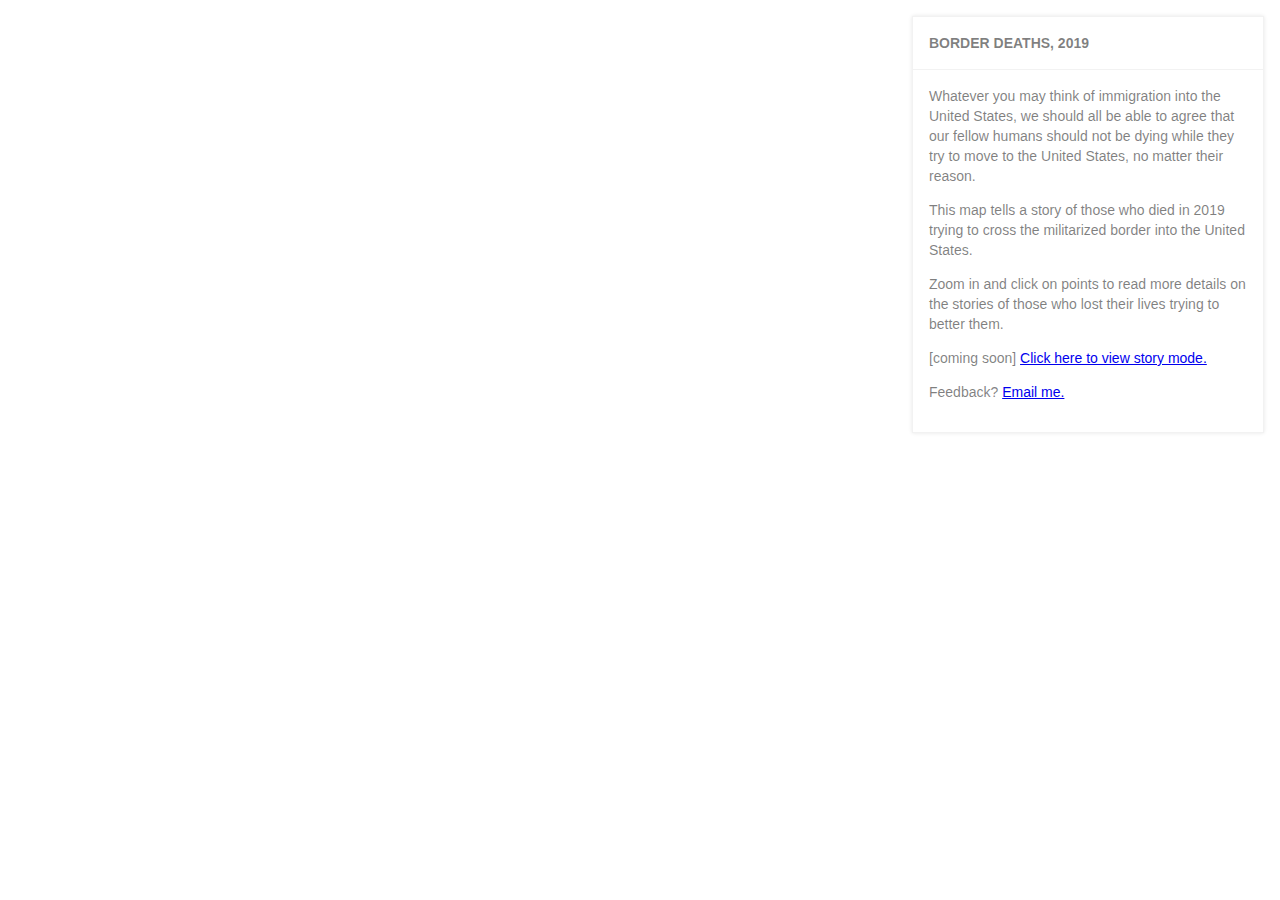
==== index.html @ 8d44b74b "many updates" ====
<!DOCTYPE html>
<html>
<head>
<meta charset="utf-8" />
<title>US / Mexico Border Deaths, 2019</title>
<meta name="viewport" content="initial-scale=1,maximum-scale=1,user-scalable=no" />
<script src="https://api.tiles.mapbox.com/mapbox-gl-js/v1.6.1/mapbox-gl.js"></script>
<link href="https://api.tiles.mapbox.com/mapbox-gl-js/v1.6.1/mapbox-gl.css" rel="stylesheet" />
<style>
	body { margin: 0; padding: 0; }
    #map { position: absolute; top: 0; bottom: 0; width: 100%; };
    .mapboxgl-popup {
      max-width: 450px;
      font: 12px/20px 'Helvetica Neue', Arial, Helvetica, sans-serif;
    }
    li {
      padding: 3px 0;
    }
    #legend {
      font: 14px/20px 'Helvetica Neue', Arial, Helvetica, sans-serif;
      background: rgba(255,255,255,.5);
      width: 350px; 
      border: 1px solid rgba(0,0,0,0.05);
      position: absolute;
      right: 16px;
      top: 16px;
      box-shadow: 0 0 4px 0 rgba(0,0,0,0.1);
      color: rgba(0,0,0,0.5);
    }
    h4 {
      text-transform: uppercase;
      border-bottom: 1px solid rgba(0,0,0,0.05);
      margin: 0;
      padding: 16px;
    }
    ul {
      list-style-type: none;
      margin: 0;
      padding: 16px;
    }
    ul span {
      width: 10px;
      height: 10px;
      display: inline-block;
      margin-right: 8px;
      border-radius: 50%;
    }
    dd {
      margin-left: 0;
      margin-bottom: 8px;
      font-weight: bold;
    }
    dl {
      margin-bottom: 0;
    }
</style>
</head>
<body>
<div id="map"></div>
<div id='legend'>
  <h4>Border Deaths, 2019</h4>
    <ul>Whatever you may think of immigration into the United States, we should all be able to agree that our fellow humans
      should not be dying while they try to move to the United States, no matter their reason. 
      <p>
        This map tells a story of those who died in 2019 trying to cross the militarized border into the United States.
      </p>
      <p>
        Zoom in and click on points to read more details on the stories of those who lost their lives trying to better them.
      </p>
      <p>
        [coming soon] <a href="#">Click here to view story mode.</a>
      </p>
      <p>
        Feedback? <a href="mailto:sfader4@gmail.com" target="blank">Email me.</a>
      </p>
    </ul>
  </div>
<script>
	mapboxgl.accessToken = 'pk.eyJ1Ijoic2FtZiIsImEiOiJjaWZ3bGhtdjgzMnN1dWdrcnEwZTVieG91In0.DkCY-91coDahKvpH7Z26dw';
  var bounds = [
    [-128.49609375, 22.024545601240337], // Southwest coordinates
    [-84.375, 43.89789239125797] // Northeast coordinates
  ];
    var map = new mapboxgl.Map({
        container: 'map',
        style: 'mapbox://styles/samf/ck4bxhty407oi1cp500abeca6',
        center: [-108.79, 34.8],
        zoom: 4.21,
        minZoom: 4,
        hash: true,
        maxBounds: bounds
    });

  // Create a popup for use later
  var popup = new mapboxgl.Popup({
    closeButton: true,
    closeOnClick: true
  });

  // Make border sectors hoverable
  map.on('click', 'us-border-sectors-fill', function(e){
    map.getCanvas().style.cursor = 'pointer';
    var coordinates = e.lngLat.wrap();
    var sectorName = e.features[0].properties["SEC_NAME"];

    while (Math.abs(e.lngLat.lng - coordinates[0]) > 180) {
      coordinates[0] += e.lngLat.lng > coordinates[0] ? 360 : -360;
    }

    popup
      .setLngLat(coordinates)
      .setHTML("Border Sector: " + sectorName)
      .addTo(map);
    });

  // Make death points clickable
  map.on('click', 'deaths', function(e) {
    var coordinates = e.features[0].geometry.coordinates.slice();
    var dataProperties = e.features[0].properties
    var causeOfDeath = dataProperties["Cause of Death"];
    var reportedDate = dataProperties["Reported Date"];
    var informationSource = dataProperties["Information Source"];
    var urls = dataProperties["URL"];


    // Ensure that if the map is zoomed out such that multiple
    // copies of the feature are visible, the popup appears
    // over the copy being pointed to.
    while (Math.abs(e.lngLat.lng - coordinates[0]) > 180) {
      coordinates[0] += e.lngLat.lng > coordinates[0] ? 360 : -360;
    }

    popup
      .setLngLat(coordinates)
      .setHTML("Cause of Death: " + causeOfDeath + "<br>"
      + "Reported Date: " + reportedDate + "<br>"
      + "Information Source: " + informationSource + "<br>"
      + "Source URL(s): " + `<a href=${urls} target='blank'>${urls}</a>`)
      .addTo(map);
    });
 
// Change the cursor to a pointer when the mouse is over the places layer.
  map.on('mouseenter', 'places', function() {
    map.getCanvas().style.cursor = 'pointer';
  });
 
// Change it back to a pointer when it leaves.
  map.on('mouseleave', 'places', function() {
    map.getCanvas().style.cursor = '';
  });
</script>

</body>
</html>
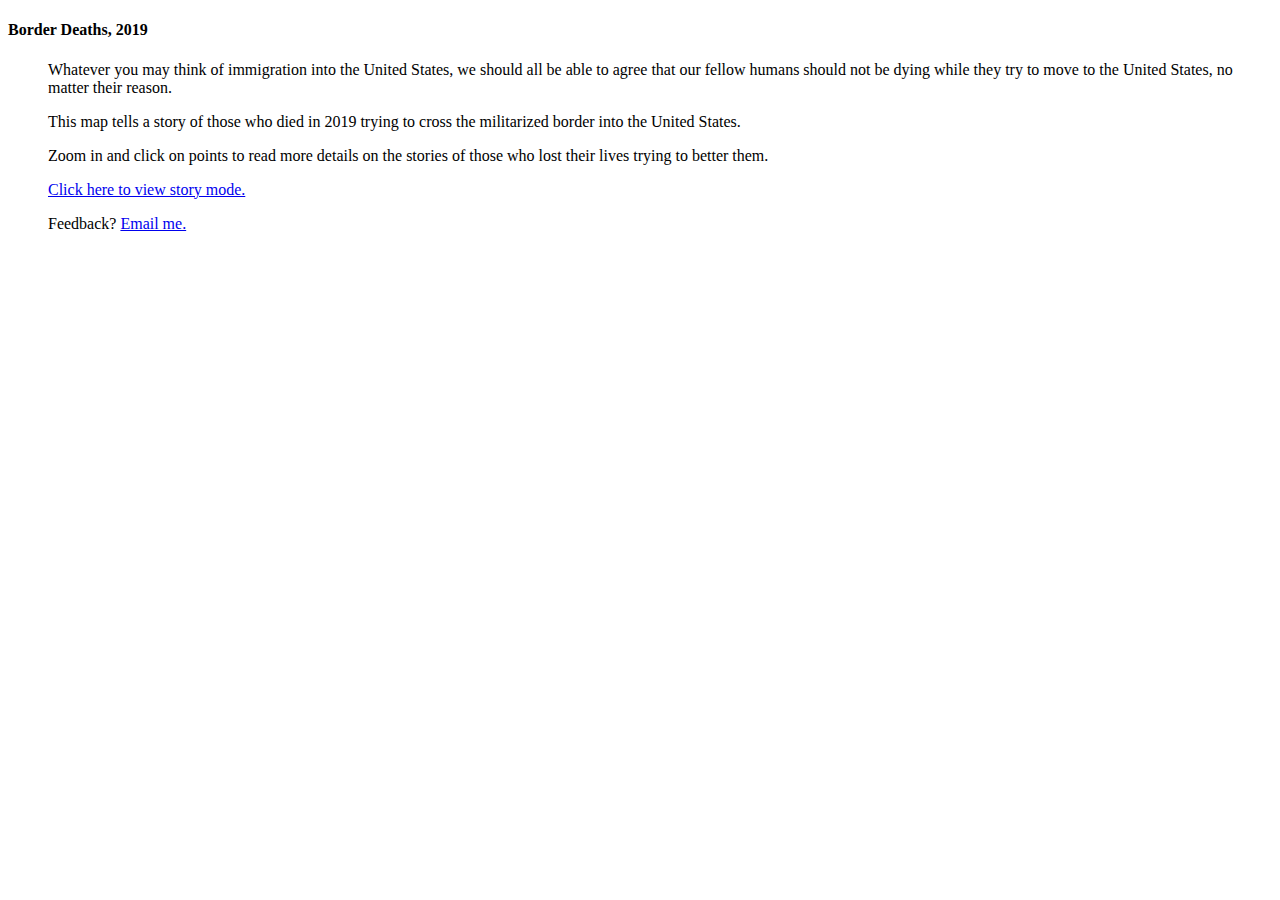
==== commit f749ae08: "move stylesheet out to separate file, add nav controls" ====
--- a/index.html
+++ b/index.html
@@ -6,56 +6,11 @@
 <meta name="viewport" content="initial-scale=1,maximum-scale=1,user-scalable=no" />
 <script src="https://api.tiles.mapbox.com/mapbox-gl-js/v1.6.1/mapbox-gl.js"></script>
 <link href="https://api.tiles.mapbox.com/mapbox-gl-js/v1.6.1/mapbox-gl.css" rel="stylesheet" />
-<style>
-	body { margin: 0; padding: 0; }
-    #map { position: absolute; top: 0; bottom: 0; width: 100%; };
-    .mapboxgl-popup {
-      max-width: 450px;
-      font: 12px/20px 'Helvetica Neue', Arial, Helvetica, sans-serif;
-    }
-    li {
-      padding: 3px 0;
-    }
-    #legend {
-      font: 14px/20px 'Helvetica Neue', Arial, Helvetica, sans-serif;
-      background: rgba(255,255,255,.5);
-      width: 350px; 
-      border: 1px solid rgba(0,0,0,0.05);
-      position: absolute;
-      right: 16px;
-      top: 16px;
-      box-shadow: 0 0 4px 0 rgba(0,0,0,0.1);
-      color: rgba(0,0,0,0.5);
-    }
-    h4 {
-      text-transform: uppercase;
-      border-bottom: 1px solid rgba(0,0,0,0.05);
-      margin: 0;
-      padding: 16px;
-    }
-    ul {
-      list-style-type: none;
-      margin: 0;
-      padding: 16px;
-    }
-    ul span {
-      width: 10px;
-      height: 10px;
-      display: inline-block;
-      margin-right: 8px;
-      border-radius: 50%;
-    }
-    dd {
-      margin-left: 0;
-      margin-bottom: 8px;
-      font-weight: bold;
-    }
-    dl {
-      margin-bottom: 0;
-    }
-</style>
+<link rel="stylesheet" type="text/css" href="style.css">
 </head>
+
 <body>
+<nav id="menu"></nav>
 <div id="map"></div>
 <div id='legend'>
   <h4>Border Deaths, 2019</h4>
@@ -68,7 +23,7 @@
         Zoom in and click on points to read more details on the stories of those who lost their lives trying to better them.
       </p>
       <p>
-        [coming soon] <a href="#">Click here to view story mode.</a>
+        <a href="/story.html">Click here to view story mode.</a>
       </p>
       <p>
         Feedback? <a href="mailto:sfader4@gmail.com" target="blank">Email me.</a>
@@ -81,16 +36,19 @@
     [-128.49609375, 22.024545601240337], // Southwest coordinates
     [-84.375, 43.89789239125797] // Northeast coordinates
   ];
-    var map = new mapboxgl.Map({
-        container: 'map',
-        style: 'mapbox://styles/samf/ck4bxhty407oi1cp500abeca6',
-        center: [-108.79, 34.8],
-        zoom: 4.21,
-        minZoom: 4,
-        hash: true,
-        maxBounds: bounds
-    });
 
+  var map = new mapboxgl.Map({
+      container: 'map',
+      style: 'mapbox://styles/samf/ck4bxhty407oi1cp500abeca6',
+      center: [-108.79, 34.8],
+      zoom: 4.21,
+      minZoom: 4,
+      hash: true,
+      maxBounds: bounds
+  });
+
+  var nav = new mapboxgl.NavigationControl();
+  map.addControl(nav, 'top-left');
   // Create a popup for use later
   var popup = new mapboxgl.Popup({
     closeButton: true,
@@ -148,6 +106,7 @@
   map.on('mouseleave', 'places', function() {
     map.getCanvas().style.cursor = '';
   });
+
 </script>
 
 </body>
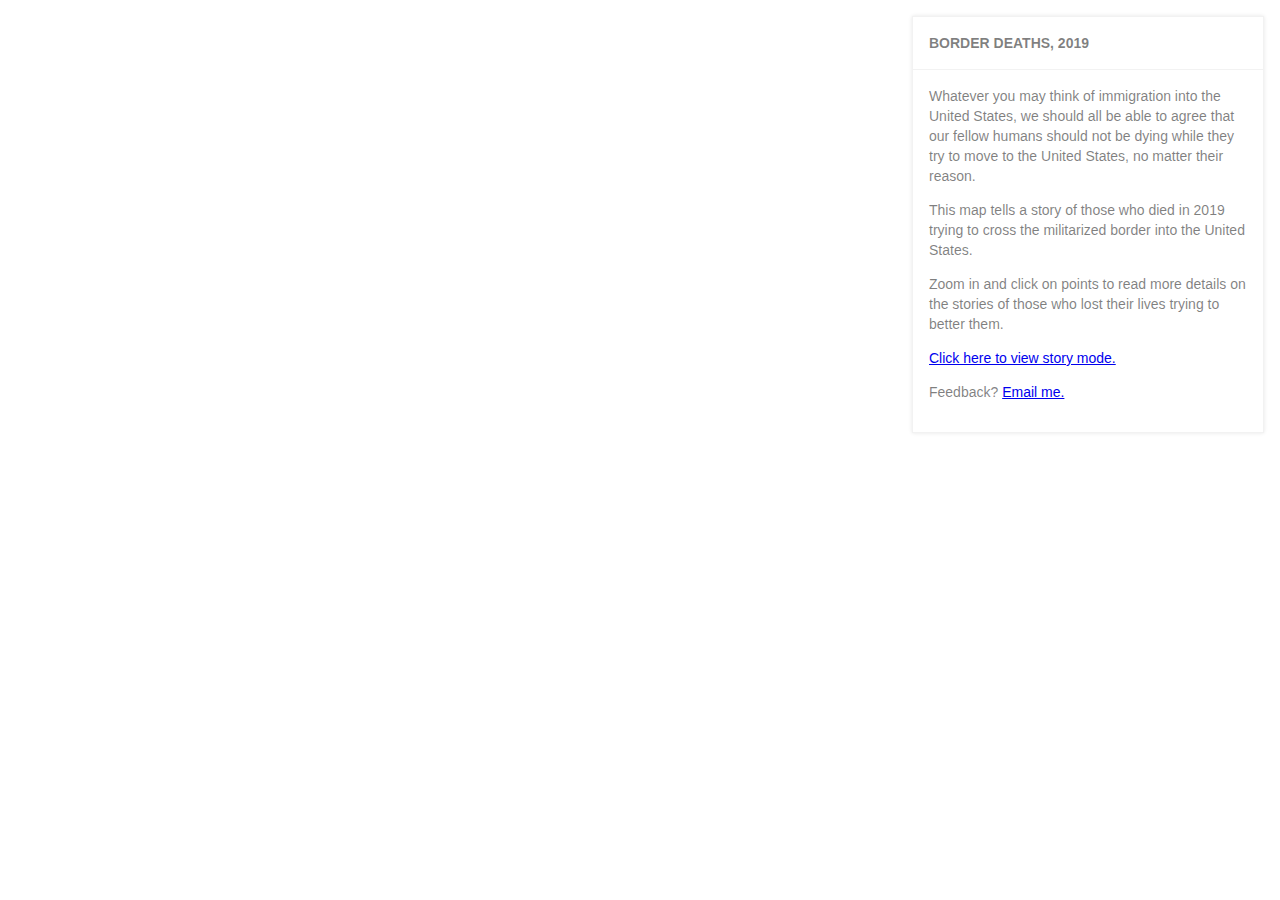
==== commit 8d1aab69: "fix links" ====
--- a/index.html
+++ b/index.html
@@ -23,7 +23,7 @@
         Zoom in and click on points to read more details on the stories of those who lost their lives trying to better them.
       </p>
       <p>
-        <a href="/story.html">Click here to view story mode.</a>
+        <a href="/usmx-migrant-death-2019/story.html">Click here to view story mode.</a>
       </p>
       <p>
         Feedback? <a href="mailto:sfader4@gmail.com" target="blank">Email me.</a>
--- a/style.css
+++ b/style.css
@@ -0,0 +1,75 @@
+body { margin: 0; padding: 0; }
+    #map { position: absolute; top: 0; bottom: 0; width: 100%; };
+    .mapboxgl-popup {
+      max-width: 450px;
+      font: 12px/20px 'Helvetica Neue', Arial, Helvetica, sans-serif;
+    }
+    li {
+      padding: 3px 0;
+    }
+    #legend {
+      font: 14px/20px 'Helvetica Neue', Arial, Helvetica, sans-serif;
+      background: rgba(255,255,255,.5);
+      width: 350px; 
+      border: 1px solid rgba(0,0,0,0.05);
+      position: absolute;
+      right: 16px;
+      top: 16px;
+      box-shadow: 0 0 4px 0 rgba(0,0,0,0.1);
+      color: rgba(0,0,0,0.5);
+    }
+    #story-legend {
+      font: 14px/20px 'Helvetica Neue', Arial, Helvetica, sans-serif;
+      background: rgba(255,255,255,.85);
+      width: 350px; 
+      border: 1px solid rgba(0,0,0,0.05);
+      position: absolute;
+      right: 0.5%;
+      top: 88%;
+      box-shadow: 0 0 4px 0 rgba(0,0,0,0.1);
+      color: rgba(0,0,0,0.5);
+    }
+    #story {
+      font: 14px/20px 'Helvetica Neue', Arial, Helvetica, sans-serif;
+      background: rgba(255,255,255,.90);
+      width: 40%; 
+      border: 1px solid rgba(0,0,0,0.05);
+      position: relative;
+      margin: auto;
+      box-shadow: 0 0 4px 0 rgba(0,0,0,0.31);
+      color: rgba(0,0,0,0.5);
+    }
+    #main-menu {
+      font: 14px/20px 'Helvetica Neue', Arial, Helvetica, sans-serif;
+      left: 1%;
+      top: 0.5%;
+      position: absolute;
+      background: rgba(255,255,255,.85);
+    }
+    h4 {
+      text-transform: uppercase;
+      border-bottom: 1px solid rgba(0,0,0,0.05);
+      margin: 0;
+      padding: 16px;
+    }
+    ul {
+      list-style-type: none;
+      margin: 0;
+      padding: 16px;
+    }
+    ul span {
+      width: 10px;
+      height: 10px;
+      display: inline-block;
+      margin-right: 8px;
+      border-radius: 50%;
+    }
+    dd {
+      margin-left: 0;
+      margin-bottom: 8px;
+      font-weight: bold;
+    }
+    dl {
+      margin-bottom: 0;
+    }
+  